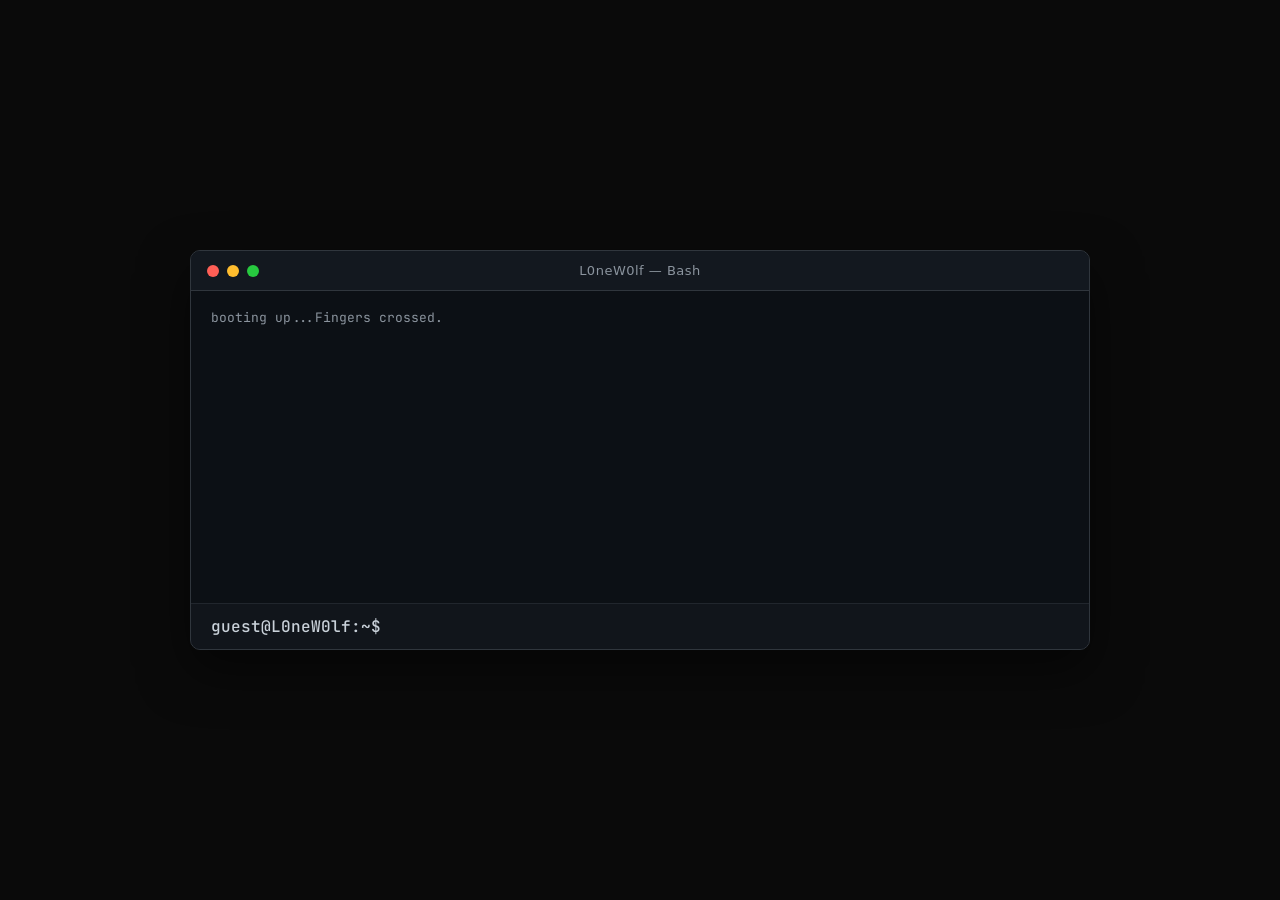
==== assets/Terminal/index.html @ e8d59dcd "'a little upgrade to terminal'" ====
<!DOCTYPE html>
<html lang="en">
<head>
    <meta charset="UTF-8">
    <meta name="viewport" content="width=device-width, initial-scale=1.0">
    <title>Portfolio Terminal</title>
    <link rel="stylesheet" href="style.css">
    <link rel="preconnect" href="https://fonts.googleapis.com">
    <link rel="preconnect" href="https://fonts.gstatic.com" crossorigin>
    <link href="https://fonts.googleapis.com/css2?family=JetBrains+Mono:wght@400;500;600;700&display=swap" rel="stylesheet">
</head>
<body>
    <div class="terminal-container" id="terminal">
        <div class="terminal-header">
            <div class="terminal-buttons">
                <span class="terminal-btn close"></span>
                <span class="terminal-btn minimize"></span>
                <span class="terminal-btn maximize"></span>
            </div>
            <div class="terminal-title">L0neW0lf — Bash</div>
        </div>
        <div class="terminal-output" id="output"></div>
        <div class="terminal-input-line">
            <span class="prompt" id="prompt">guest@L0neW0lf:~$</span>
            <input type="text" id="command-input" autocomplete="off" spellcheck="false" autofocus>
        </div>
    </div>
    <script src="terminal.js"></script>
</body>
</html>
---- assets/Terminal/style.css ----
/* Modern Terminal Styles - Portfolio Theme */

@import url('https://fonts.googleapis.com/css2?family=JetBrains+Mono:wght@400;500;600;700&display=swap');

* {
    margin: 0;
    padding: 0;
    box-sizing: border-box;
}

body {
    background-color: #0a0a0a;
    font-family: 'JetBrains Mono', 'Fira Code', monospace;
    font-size: 16px;
    color: #c9d1d9;
    min-height: 100vh;
    display: flex;
    align-items: center;
    justify-content: center;
    padding: 20px;
}

/* Terminal Container */
.terminal-container {
    width: 100%;
    max-width: 900px;
    height: 90vh;
    max-height: 600px;
    /* Fixed: Use dynamic viewport height for better mobile support */
    height: auto;
    min-height: 400px;
    max-height: 90vh;
    max-height: 90dvh;
    background-color: rgba(13, 17, 23, 0.95);
    backdrop-filter: blur(12px);
    -webkit-backdrop-filter: blur(12px);
    border: 1px solid #30363d;
    border-radius: 10px;
    box-shadow: 0 20px 50px rgba(0, 0, 0, 0.5);
    display: flex;
    flex-direction: column;
    overflow: hidden;
}

/* Terminal Header - macOS Style */
.terminal-header {
    display: flex;
    align-items: center;
    justify-content: center;
    position: relative;
    padding: 12px 16px;
    background-color: rgba(22, 27, 34, 0.8);
    border-bottom: 1px solid #30363d;
    flex-shrink: 0;
}

.terminal-buttons {
    display: flex;
    gap: 8px;
    position: absolute;
    left: 16px;
}

.terminal-btn {
    width: 12px;
    height: 12px;
    border-radius: 50%;
    cursor: pointer;
    transition: opacity 0.2s ease;
}

.terminal-btn:hover {
    opacity: 0.8;
}

.terminal-btn.close {
    background-color: #ff5f56;
}

.terminal-btn.minimize {
    background-color: #ffbd2e;
}

.terminal-btn.maximize {
    background-color: #27c93f;
}

.terminal-title {
    font-family: 'Inter', 'system-ui', -apple-system, sans-serif;
    font-size: 13px;
    font-weight: 500;
    color: #8b949e;
    letter-spacing: 0.5px;
}

/* Terminal Output Area */
.terminal-output {
    flex: 1;
    overflow-y: auto;
    padding: 16px 20px;
    white-space: pre-wrap;
    word-wrap: break-word;
}

/* Custom Scrollbar - Thin & Dark */
.terminal-output::-webkit-scrollbar {
    width: 4px;
}

.terminal-output::-webkit-scrollbar-track {
    background: transparent;
}

.terminal-output::-webkit-scrollbar-thumb {
    background: #30363d;
    border-radius: 2px;
}

.terminal-output::-webkit-scrollbar-thumb:hover {
    background: #484f58;
}

/* Firefox Scrollbar */
.terminal-output {
    scrollbar-width: thin;
    scrollbar-color: #30363d transparent;
}

/* Terminal Output Text Styles */
.terminal-output .command {
    color: #c9d1d9;
}

.terminal-output .output {
    color: #8b949e;
    margin-bottom: 8px;
}

.terminal-output .error {
    color: #ff7b72;
}

.terminal-output .warning {
    color: #d29922;
}

.terminal-output .info {
    color: #58a6ff;
}

.terminal-output .success {
    color: #3fb950;
}

/* Links - Portfolio Blue Accent */
.terminal-output a {
    color: #58a6ff;
    text-decoration: none;
    transition: color 0.2s ease;
}

.terminal-output a:hover {
    color: #79c0ff;
    text-decoration: underline;
}

/* Input Line */
.terminal-input-line {
    display: flex;
    align-items: center;
    padding: 12px 20px;
    background-color: rgba(22, 27, 34, 0.5);
    border-top: 1px solid #21262d;
    flex-shrink: 0;
}

/* Prompt Styling */
.prompt {
    color: #c9d1d9;
    margin-right: 8px;
    white-space: nowrap;
    font-weight: 500;
}

/* Admin Prompt - Soft Red/Pink */
.prompt.admin {
    color: #ff7b72;
}

/* Hidden Input Field */
#command-input {
    background: transparent;
    border: none;
    color: #c9d1d9;
    font-family: 'JetBrains Mono', 'Fira Code', monospace;
    font-size: 14px;
    flex: 1;
    outline: none;
    caret-color: #58a6ff;
}

#command-input::selection {
    background: #388bfd;
    color: #0d1117;
}

/* ASCII Art */
.ascii-art {
    color: #c9d1d9;
    font-size: 10px;
    line-height: 1.1;
    margin-bottom: 16px;
    font-family: 'JetBrains Mono', monospace;
}

/* Welcome Message */
.welcome-message {
    color: #c9d1d9;
    margin-bottom: 16px;
}

.welcome-message .title {
    font-size: 18px;
    color: #58a6ff;
    margin-bottom: 8px;
}

/* Table Styles */
.output-table {
    border-collapse: collapse;
    width: 100%;
    margin: 12px 0;
}

.output-table th,
.output-table td {
    border: 1px solid #30363d;
    padding: 8px 12px;
    text-align: left;
}

.output-table th {
    background-color: rgba(22, 27, 34, 0.8);
    color: #8b949e;
    font-weight: 500;
}

.output-table tr:hover {
    background-color: rgba(22, 27, 34, 0.5);
}

/* Help Command Styles */
.help-command {
    color: #58a6ff;
    min-width: 140px;
    display: inline-block;
    margin-right: 8px;
}

.help-description {
    color: #8b949e;
}

/* Boot Sequence Styles */
.boot-message {
    color: #8b949e;
    font-size: 13px;
    margin: 2px 0;
}

.boot-success {
    color: #3fb950;
    font-size: 16px;
    font-weight: 600;
    margin: 4px 0;
}

/* Glow Effects */
.glow {
    text-shadow: 0 0 8px rgba(88, 166, 255, 0.4);
}

.admin-glow {
    text-shadow: 0 0 8px rgba(255, 123, 114, 0.4);
}

/* Password Input */
.password-input {
    background: transparent !important;
    border: none !important;
    color: #d29922 !important;
    font-family: 'JetBrains Mono', monospace !important;
    font-size: 14px !important;
    outline: none !important;
}

/* Loading Animation */
.loading {
    display: inline-block;
}

.loading::after {
    content: '';
    animation: dots 1.5s steps(4, end) infinite;
}

@keyframes dots {
    0%, 20% { content: ''; }
    40% { content: '.'; }
    60% { content: '..'; }
    80%, 100% { content: '...'; }
}

/* Mobile Responsive - Under 600px */
@media (max-width: 600px) {
    body {
        padding: 10px;
        font-size: 12px;
    }

    .terminal-container {
        height: 95vh;
        max-height: none;
        border-radius: 8px;
    }

    .terminal-header {
        padding: 10px 12px;
    }

    .terminal-btn {
        width: 10px;
        height: 10px;
    }

    .terminal-buttons {
        gap: 6px;
        left: 12px;
    }

    .terminal-title {
        font-size: 11px;
    }

    .terminal-output {
        padding: 10px 12px;
        font-size: 12px;
    }

    .terminal-input-line {
        padding: 8px 12px;
    }

    .prompt {
        font-size: 11px;
    }

    #command-input {
        font-size: 12px;
    }

    .ascii-art {
        font-size: 6px;
    }

    .welcome-message .title {
        font-size: 14px;
    }

    .output-table th,
    .output-table td {
        padding: 4px 6px;
        font-size: 11px;
    }

    .help-command {
        min-width: 100px;
        font-size: 11px;
    }
}

/* Tablet Adjustment */
@media (min-width: 601px) and (max-width: 900px) {
    .terminal-container {
        max-width: 95%;
    }

    .terminal-output {
        font-size: 14px;
    }

    #command-input {
        font-size: 13px;
    }
}

/* Glitch Effect - Red Shake/Flicker */
.glitch {
    animation: glitch-shake 0.3s cubic-bezier(.36,.07,.19,.97) both;
    border-color: #ff3333 !important;
    box-shadow: 0 0 30px rgba(255, 51, 51, 0.4) !important;
}

@keyframes glitch-shake {
    0% { transform: translate(0); }
    10% { transform: translate(-5px, 5px); }
    20% { transform: translate(5px, -5px); }
    30% { transform: translate(-5px, 0); }
    40% { transform: translate(5px, 5px); }
    50% { transform: translate(-5px, -5px); }
    60% { transform: translate(5px, 0); }
    70% { transform: translate(0, 5px); }
    80% { transform: translate(-5px, -5px); }
    90% { transform: translate(5px, 5px); }
    100% { transform: translate(0); }
}
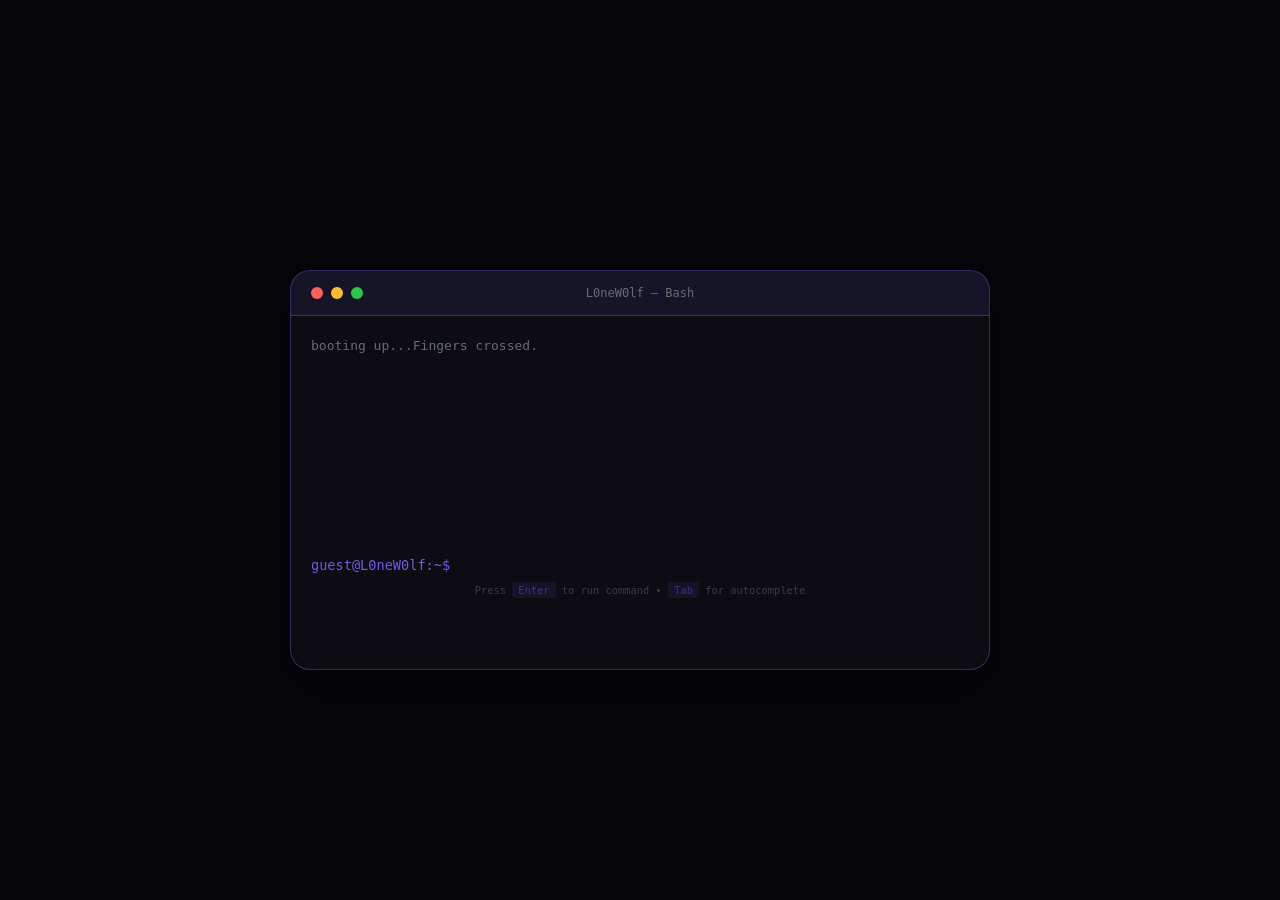
==== commit 8695e985: "`Updated Terminal styles and functionality in index.html and terminal.js`" ====
--- a/assets/Terminal/index.html
+++ b/assets/Terminal/index.html
@@ -10,19 +10,22 @@
     <link href="https://fonts.googleapis.com/css2?family=JetBrains+Mono:wght@400;500;600;700&display=swap" rel="stylesheet">
 </head>
 <body>
-    <div class="terminal-container" id="terminal">
+    <div class="terminal-window" id="terminal">
         <div class="terminal-header">
             <div class="terminal-buttons">
-                <span class="terminal-btn close"></span>
-                <span class="terminal-btn minimize"></span>
-                <span class="terminal-btn maximize"></span>
+                <span class="terminal-btn red"></span>
+                <span class="terminal-btn yellow"></span>
+                <span class="terminal-btn green"></span>
             </div>
             <div class="terminal-title">L0neW0lf — Bash</div>
         </div>
-        <div class="terminal-output" id="output"></div>
-        <div class="terminal-input-line">
-            <span class="prompt" id="prompt">guest@L0neW0lf:~$</span>
-            <input type="text" id="command-input" autocomplete="off" spellcheck="false" autofocus>
+        <div class="terminal-body">
+            <div class="terminal-output" id="output"></div>
+            <div class="terminal-input-line">
+                <span class="terminal-prompt" id="prompt">guest@L0neW0lf:~$</span>
+                <input type="text" class="terminal-input" id="command-input" autocomplete="off" spellcheck="false" autofocus>
+            </div>
+            <div class="terminal-hint">Press <kbd>Enter</kbd> to run command • <kbd>Tab</kbd> for autocomplete</div>
         </div>
     </div>
     <script src="terminal.js"></script>
--- a/assets/Terminal/style.css
+++ b/assets/Terminal/style.css
@@ -1,6 +1,16 @@
 /* Modern Terminal Styles - Portfolio Theme */
 
 @import url('https://fonts.googleapis.com/css2?family=JetBrains+Mono:wght@400;500;600;700&display=swap');
+
+:root {
+    --accent-purple: #6c5ce7;
+    --accent-blue: #0984e3;
+    --text-bright: #dfe6e9;
+    --text-dim: #636e72;
+    --glass: rgba(255, 255, 255, 0.02);
+    --glass-border: rgba(108, 92, 231, 0.4);
+    --bg-deep: #06060a;
+}
 
 * {
     margin: 0;
@@ -9,10 +19,10 @@
 }
 
 body {
-    background-color: #0a0a0a;
+    background-color: var(--bg-deep);
     font-family: 'JetBrains Mono', 'Fira Code', monospace;
     font-size: 16px;
-    color: #c9d1d9;
+    color: var(--text-bright);
     min-height: 100vh;
     display: flex;
     align-items: center;
@@ -20,37 +30,29 @@
     padding: 20px;
 }
 
-/* Terminal Container */
-.terminal-container {
+/* --- Terminal Window --- */
+.terminal-window {
+    background: rgba(15, 15, 20, 0.85);
+    border: 1px solid var(--glass-border);
+    border-radius: clamp(12px, 3vw, 20px);
     width: 100%;
-    max-width: 900px;
-    height: 90vh;
-    max-height: 600px;
-    /* Fixed: Use dynamic viewport height for better mobile support */
-    height: auto;
+    max-width: 700px;
+    overflow: hidden;
+    backdrop-filter: blur(20px);
+    margin-top: clamp(24px, 5vw, 40px);
+    display: flex;
+    flex-direction: column;
     min-height: 400px;
-    max-height: 90vh;
     max-height: 90dvh;
-    background-color: rgba(13, 17, 23, 0.95);
-    backdrop-filter: blur(12px);
-    -webkit-backdrop-filter: blur(12px);
-    border: 1px solid #30363d;
-    border-radius: 10px;
     box-shadow: 0 20px 50px rgba(0, 0, 0, 0.5);
-    display: flex;
-    flex-direction: column;
-    overflow: hidden;
-}
-
-/* Terminal Header - macOS Style */
+}
+
 .terminal-header {
     display: flex;
     align-items: center;
-    justify-content: center;
-    position: relative;
-    padding: 12px 16px;
-    background-color: rgba(22, 27, 34, 0.8);
-    border-bottom: 1px solid #30363d;
+    padding: clamp(10px, 2.5vw, 15px) clamp(12px, 3vw, 20px);
+    background: rgba(108, 92, 231, 0.1);
+    border-bottom: 1px solid var(--glass-border);
     flex-shrink: 0;
 }
 
@@ -58,12 +60,12 @@
     display: flex;
     gap: 8px;
     position: absolute;
-    left: 16px;
+    left: clamp(12px, 3vw, 20px);
 }
 
 .terminal-btn {
-    width: 12px;
-    height: 12px;
+    width: clamp(10px, 2vw, 12px);
+    height: clamp(10px, 2vw, 12px);
     border-radius: 50%;
     cursor: pointer;
     transition: opacity 0.2s ease;
@@ -73,66 +75,150 @@
     opacity: 0.8;
 }
 
-.terminal-btn.close {
-    background-color: #ff5f56;
-}
-
-.terminal-btn.minimize {
-    background-color: #ffbd2e;
-}
-
-.terminal-btn.maximize {
-    background-color: #27c93f;
-}
+.terminal-btn.red { background: #ff5f56; }
+.terminal-btn.yellow { background: #ffbd2e; }
+.terminal-btn.green { background: #27ca40; }
 
 .terminal-title {
-    font-family: 'Inter', 'system-ui', -apple-system, sans-serif;
-    font-size: 13px;
+    flex: 1;
+    text-align: center;
+    font-family: 'Fira Code', 'Consolas', monospace;
+    font-size: clamp(0.6rem, 1.5vw, 0.75rem);
+    color: var(--text-dim);
+}
+
+.terminal-body {
+    padding: clamp(12px, 3vw, 20px);
+    font-family: 'Fira Code', 'Consolas', monospace;
+    font-size: clamp(0.7rem, 2vw, 0.85rem);
+    min-height: 150px;
+    max-height: 300px;
+    overflow-y: auto;
+    flex: 1;
+    display: flex;
+    flex-direction: column;
+}
+
+.terminal-line {
+    margin-bottom: 8px;
+    line-height: 1.6;
+}
+
+.terminal-prompt {
+    color: var(--accent-purple);
+    margin-right: 8px;
+    white-space: nowrap;
     font-weight: 500;
-    color: #8b949e;
-    letter-spacing: 0.5px;
-}
-
-/* Terminal Output Area */
+}
+
+.terminal-input-line {
+    display: flex;
+    align-items: center;
+    flex-wrap: wrap;
+    margin-top: auto;
+    padding-top: 12px;
+}
+
+.terminal-input {
+    flex: 1;
+    min-width: 100px;
+    background: transparent;
+    border: none;
+    outline: none;
+    color: var(--text-bright);
+    font-family: inherit;
+    font-size: inherit;
+    caret-color: var(--accent-purple);
+}
+
+.terminal-input::selection {
+    background: var(--accent-purple);
+    color: var(--bg-deep);
+}
+
 .terminal-output {
+    margin-bottom: 15px;
     flex: 1;
     overflow-y: auto;
-    padding: 16px 20px;
     white-space: pre-wrap;
     word-wrap: break-word;
 }
 
-/* Custom Scrollbar - Thin & Dark */
-.terminal-output::-webkit-scrollbar {
-    width: 4px;
-}
-
-.terminal-output::-webkit-scrollbar-track {
-    background: transparent;
-}
-
-.terminal-output::-webkit-scrollbar-thumb {
-    background: #30363d;
-    border-radius: 2px;
-}
-
-.terminal-output::-webkit-scrollbar-thumb:hover {
-    background: #484f58;
-}
-
-/* Firefox Scrollbar */
-.terminal-output {
-    scrollbar-width: thin;
-    scrollbar-color: #30363d transparent;
+.terminal-output .cmd {
+    color: var(--accent-purple);
+}
+
+.terminal-output .response {
+    color: var(--text-dim);
+    padding-left: 20px;
+    margin-top: 4px;
+}
+
+.terminal-hint {
+    font-size: clamp(0.55rem, 1.5vw, 0.65rem);
+    color: var(--text-dim);
+    opacity: 0.5;
+    margin-top: clamp(8px, 2vw, 10px);
+    text-align: center;
+    padding: 0 10px;
+}
+
+.terminal-hint kbd {
+    background: rgba(108, 92, 231, 0.2);
+    padding: 2px 6px;
+    border-radius: 3px;
+    color: var(--accent-purple);
+}
+
+/* Hide Scrollbar - Keep scrolling functionality */
+.terminal-output,
+.terminal-body {
+    scrollbar-width: none; /* Firefox */
+    -ms-overflow-style: none;  /* IE and Edge */
+    -webkit-overflow-scrolling: touch; /* iOS smooth scrolling */
+}
+
+.terminal-output::-webkit-scrollbar,
+.terminal-body::-webkit-scrollbar {
+    display: none; /* Chrome, Safari, Opera */
+}
+
+/* iOS-specific fixes */
+@supports (-webkit-touch-callout: none) {
+    .terminal-body {
+        /* Fix for iOS Safari overflow issues */
+        overflow-y: scroll;
+        -webkit-overflow-scrolling: touch;
+    }
+    
+    .terminal-output {
+        -webkit-overflow-scrolling: touch;
+    }
+}
+
+/* Touch device optimizations */
+@media (hover: none) and (pointer: coarse) {
+    .terminal-body {
+        /* Larger touch target area */
+        padding-bottom: 20px;
+    }
+    
+    .terminal-input-line {
+        /* Ensure input is always visible on touch devices */
+        position: sticky;
+        bottom: 0;
+        background: rgba(22, 27, 34, 0.95);
+        -webkit-backdrop-filter: blur(10px);
+    }
 }
 
 /* Terminal Output Text Styles */
 .terminal-output .command {
-    color: #c9d1d9;
+    color: var(--text-bright);
 }
 
 .terminal-output .output {
-    color: #8b949e;
+    color: var(--text-dim);
     margin-bottom: 8px;
 }
 
@@ -145,7 +231,7 @@
 }
 
 .terminal-output .info {
-    color: #58a6ff;
+    color: var(--accent-blue);
 }
 
 .terminal-output .success {
@@ -154,7 +240,7 @@
 
 /* Links - Portfolio Blue Accent */
 .terminal-output a {
-    color: #58a6ff;
+    color: var(--accent-blue);
     text-decoration: none;
     transition: color 0.2s ease;
 }
@@ -164,49 +250,21 @@
     text-decoration: underline;
 }
 
-/* Input Line */
-.terminal-input-line {
-    display: flex;
-    align-items: center;
-    padding: 12px 20px;
-    background-color: rgba(22, 27, 34, 0.5);
-    border-top: 1px solid #21262d;
-    flex-shrink: 0;
-}
-
-/* Prompt Styling */
-.prompt {
-    color: #c9d1d9;
-    margin-right: 8px;
-    white-space: nowrap;
-    font-weight: 500;
-}
-
-/* Admin Prompt - Soft Red/Pink */
-.prompt.admin {
-    color: #ff7b72;
-}
-
-/* Hidden Input Field */
+/* Hidden Input Field - Legacy Support */
 #command-input {
     background: transparent;
     border: none;
-    color: #c9d1d9;
+    color: var(--text-bright);
     font-family: 'JetBrains Mono', 'Fira Code', monospace;
-    font-size: 14px;
+    font-size: inherit;
     flex: 1;
     outline: none;
-    caret-color: #58a6ff;
-}
-
-#command-input::selection {
-    background: #388bfd;
-    color: #0d1117;
+    caret-color: var(--accent-purple);
 }
 
 /* ASCII Art */
 .ascii-art {
-    color: #c9d1d9;
+    color: var(--text-bright);
     font-size: 10px;
     line-height: 1.1;
     margin-bottom: 16px;
@@ -215,13 +273,13 @@
 
 /* Welcome Message */
 .welcome-message {
-    color: #c9d1d9;
+    color: var(--text-bright);
     margin-bottom: 16px;
 }
 
 .welcome-message .title {
     font-size: 18px;
-    color: #58a6ff;
+    color: var(--accent-blue);
     margin-bottom: 8px;
 }
 
@@ -234,36 +292,36 @@
 
 .output-table th,
 .output-table td {
-    border: 1px solid #30363d;
+    border: 1px solid var(--glass-border);
     padding: 8px 12px;
     text-align: left;
 }
 
 .output-table th {
-    background-color: rgba(22, 27, 34, 0.8);
-    color: #8b949e;
+    background-color: rgba(108, 92, 231, 0.1);
+    color: var(--text-dim);
     font-weight: 500;
 }
 
 .output-table tr:hover {
-    background-color: rgba(22, 27, 34, 0.5);
+    background-color: rgba(108, 92, 231, 0.05);
 }
 
 /* Help Command Styles */
 .help-command {
-    color: #58a6ff;
+    color: var(--accent-blue);
     min-width: 140px;
     display: inline-block;
     margin-right: 8px;
 }
 
 .help-description {
-    color: #8b949e;
+    color: var(--text-dim);
 }
 
 /* Boot Sequence Styles */
 .boot-message {
-    color: #8b949e;
+    color: var(--text-dim);
     font-size: 13px;
     margin: 2px 0;
 }
@@ -277,7 +335,7 @@
 
 /* Glow Effects */
 .glow {
-    text-shadow: 0 0 8px rgba(88, 166, 255, 0.4);
+    text-shadow: 0 0 8px rgba(108, 92, 231, 0.4);
 }
 
 .admin-glow {
@@ -290,7 +348,7 @@
     border: none !important;
     color: #d29922 !important;
     font-family: 'JetBrains Mono', monospace !important;
-    font-size: 14px !important;
+    font-size: inherit !important;
     outline: none !important;
 }
 
@@ -309,89 +367,6 @@
     40% { content: '.'; }
     60% { content: '..'; }
     80%, 100% { content: '...'; }
-}
-
-/* Mobile Responsive - Under 600px */
-@media (max-width: 600px) {
-    body {
-        padding: 10px;
-        font-size: 12px;
-    }
-
-    .terminal-container {
-        height: 95vh;
-        max-height: none;
-        border-radius: 8px;
-    }
-
-    .terminal-header {
-        padding: 10px 12px;
-    }
-
-    .terminal-btn {
-        width: 10px;
-        height: 10px;
-    }
-
-    .terminal-buttons {
-        gap: 6px;
-        left: 12px;
-    }
-
-    .terminal-title {
-        font-size: 11px;
-    }
-
-    .terminal-output {
-        padding: 10px 12px;
-        font-size: 12px;
-    }
-
-    .terminal-input-line {
-        padding: 8px 12px;
-    }
-
-    .prompt {
-        font-size: 11px;
-    }
-
-    #command-input {
-        font-size: 12px;
-    }
-
-    .ascii-art {
-        font-size: 6px;
-    }
-
-    .welcome-message .title {
-        font-size: 14px;
-    }
-
-    .output-table th,
-    .output-table td {
-        padding: 4px 6px;
-        font-size: 11px;
-    }
-
-    .help-command {
-        min-width: 100px;
-        font-size: 11px;
-    }
-}
-
-/* Tablet Adjustment */
-@media (min-width: 601px) and (max-width: 900px) {
-    .terminal-container {
-        max-width: 95%;
-    }
-
-    .terminal-output {
-        font-size: 14px;
-    }
-
-    #command-input {
-        font-size: 13px;
-    }
 }
 
 /* Glitch Effect - Red Shake/Flicker */
@@ -415,3 +390,86 @@
     100% { transform: translate(0); }
 }
 
+/* Mobile Responsive - Under 600px */
+@media (max-width: 600px) {
+    body {
+        padding: 10px;
+        font-size: 12px;
+    }
+
+    .terminal-window {
+        height: 95vh;
+        max-height: none;
+        border-radius: 8px;
+    }
+
+    .terminal-header {
+        padding: 10px 12px;
+    }
+
+    .terminal-btn {
+        width: 10px;
+        height: 10px;
+    }
+
+    .terminal-buttons {
+        gap: 6px;
+        left: 12px;
+    }
+
+    .terminal-title {
+        font-size: 11px;
+    }
+
+    .terminal-body {
+        padding: 10px 12px;
+        font-size: 12px;
+    }
+
+    .terminal-prompt {
+        font-size: 11px;
+    }
+
+    .terminal-input {
+        font-size: 12px;
+    }
+
+    .ascii-art {
+        font-size: 6px;
+    }
+
+    .welcome-message .title {
+        font-size: 14px;
+    }
+
+    .output-table th,
+    .output-table td {
+        padding: 4px 6px;
+        font-size: 11px;
+    }
+
+    .help-command {
+        min-width: 100px;
+        font-size: 11px;
+    }
+
+    .terminal-hint {
+        font-size: 0.5rem;
+    }
+}
+
+/* Tablet Adjustment */
+@media (min-width: 601px) and (max-width: 900px) {
+    .terminal-window {
+        max-width: 95%;
+    }
+
+    .terminal-body {
+        font-size: 14px;
+    }
+
+    .terminal-input {
+        font-size: 13px;
+    }
+}
+
